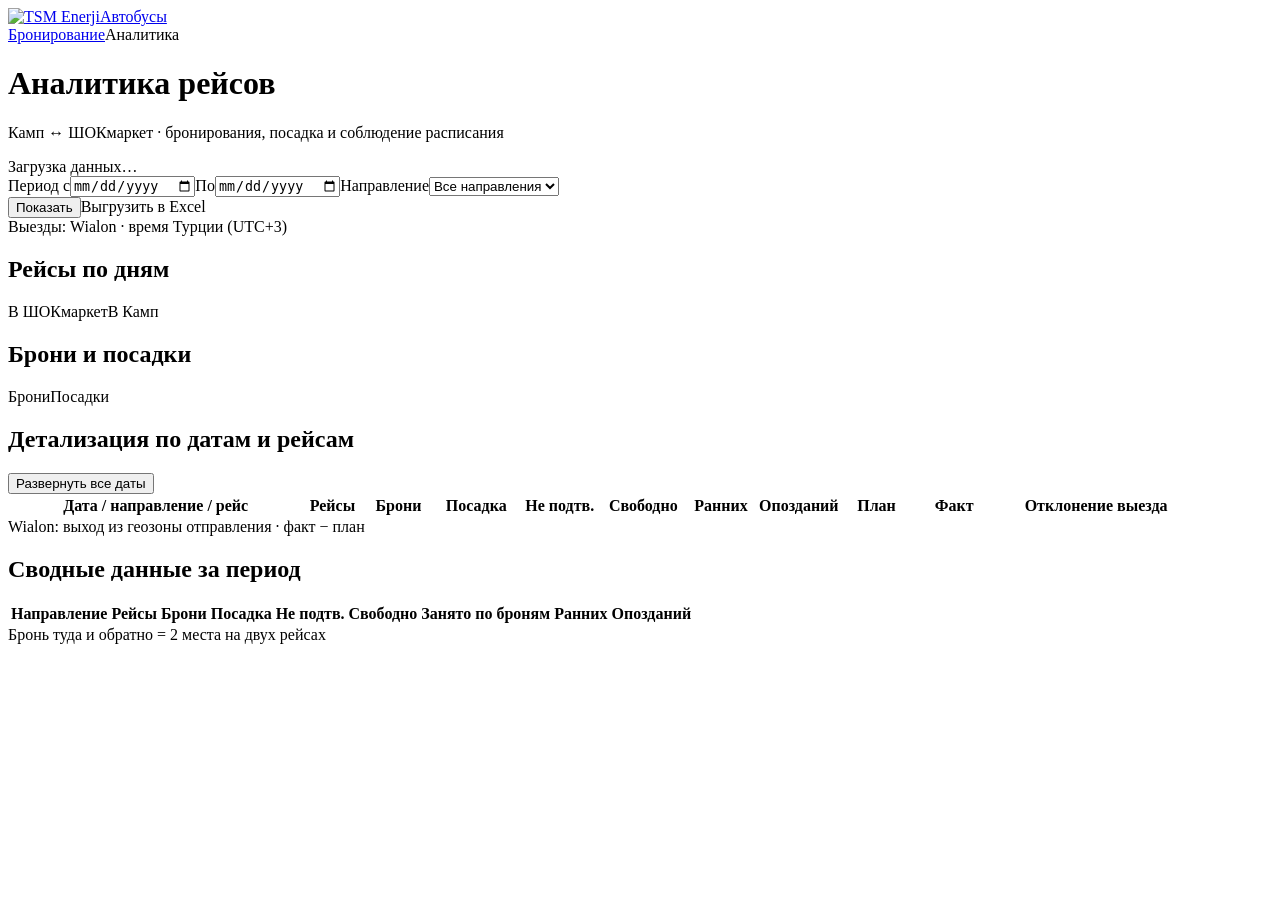
==== bus-booking/public_analytics/static/index.html @ 7b2e6ffa "Add public bus booking analytics and Excel export" ====
<!doctype html>
<html lang="ru"><head><meta charset="utf-8"><meta name="viewport" content="width=device-width,initial-scale=1"><meta name="robots" content="noindex,nofollow"><title>Аналитика рейсов — TSM Enerji</title><link rel="stylesheet" href="/analytics/assets/analytics.css"><script src="/analytics/assets/analytics.js" defer></script></head>
<body><header class="top"><a class="brand" href="/"><img src="/analytics/logo.png" alt="TSM Enerji"><span>Автобусы</span></a><nav><a href="/">Бронирование</a><span class="active" aria-current="page">Аналитика</span></nav></header>
<main><div class="heading"><div><h1>Аналитика рейсов</h1><p>Камп ↔ ШОКмаркет · бронирования, посадка и соблюдение расписания</p></div><span id="source-state" class="source-state" role="status" aria-live="polite">Загрузка данных…</span></div>
<form id="filters" class="filters"><label>Период с<input type="date" id="start" required></label><label>По<input type="date" id="end" required></label><label>Направление<select id="direction"><option value="all">Все направления</option><option value="forward">В ШОКмаркет</option><option value="reverse">В Камп</option></select></label><div class="actions"><button id="apply" type="submit">Показать</button><a id="export" class="export" aria-disabled="true">Выгрузить в Excel</a></div><span class="time-note">Выезды: Wialon · время Турции (UTC+3)</span></form>
<div id="error" role="alert" hidden></div>
<div id="metrics-primary" class="metrics primary"></div><div id="metrics-secondary" class="metrics secondary"></div>
<div class="charts"><section class="panel"><div class="panel-head"><h2>Рейсы по дням</h2><div class="legend"><span><b class="blue"></b>В ШОКмаркет</span><span><b class="purple"></b>В Камп</span></div></div><div id="trips-chart" class="chart" role="img" aria-label="Количество рейсов по дням"></div></section>
<section class="panel"><div class="panel-head"><h2>Брони и посадки</h2><div class="legend"><span><b class="blue"></b>Брони</span><span><b class="green"></b>Посадки</span></div></div><div id="bookings-chart" class="chart" role="img" aria-label="Брони и подтверждённые посадки по дням: два отдельных столбца"></div></section></div>
<section><div class="section-head"><h2>Детализация по датам и рейсам</h2><button id="expand" type="button" class="quiet">Развернуть все даты</button></div><div class="panel"><div class="table-wrap"><table class="details"><colgroup><col style="width:25%"><col style="width:5%"><col style="width:6%"><col style="width:7%"><col style="width:7%"><col style="width:7%"><col style="width:6%"><col style="width:7%"><col style="width:6%"><col style="width:7%"><col style="width:17%"></colgroup><thead><tr><th>Дата / направление / рейс</th><th>Рейсы</th><th>Брони</th><th>Посадка</th><th>Не подтв.</th><th>Свободно</th><th>Ранних</th><th>Опозданий</th><th>План</th><th>Факт</th><th>Отклонение выезда</th></tr></thead><tbody id="detail-body"></tbody></table></div><div class="source-strip"><span>Wialon: выход из геозоны отправления · факт − план</span><span id="gps-note"></span></div></div></section>
<section class="summary"><div class="section-head"><h2>Сводные данные за период</h2><span id="period-label"></span></div><div class="panel table-wrap"><table class="summary-table"><thead><tr><th>Направление</th><th>Рейсы</th><th>Брони</th><th>Посадка</th><th>Не подтв.</th><th>Свободно</th><th>Занято по броням</th><th>Ранних</th><th>Опозданий</th></tr></thead><tbody id="summary-body"></tbody></table></div><div class="bottom"><span id="punctuality"></span><span>Бронь туда и обратно = 2 места на двух рейсах</span></div></section>
<div id="methodology" class="methodology"></div></main></body></html>
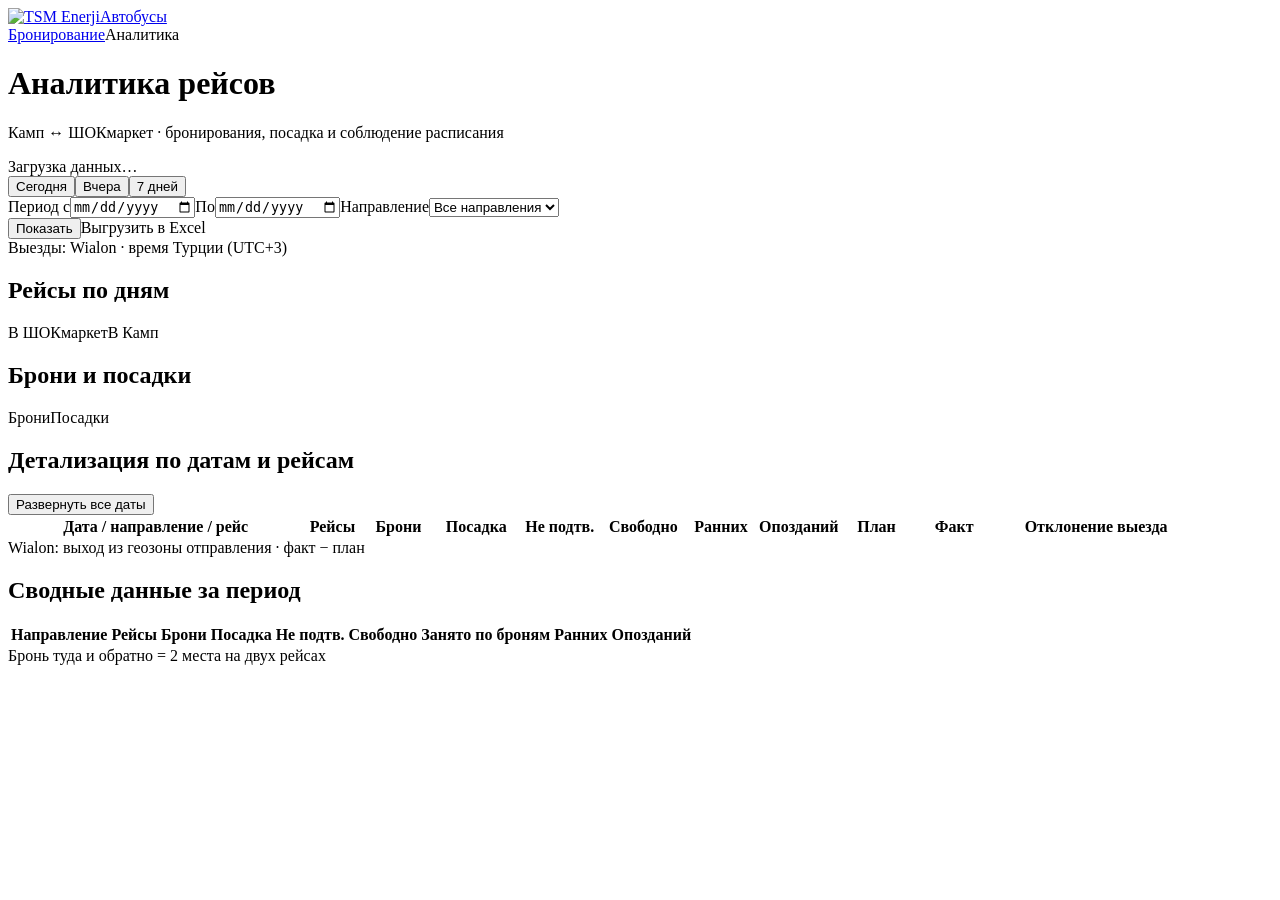
==== commit b3a9d4d1: "Add analytics date presets and live admin occupancy" ====
--- a/bus-booking/public_analytics/static/index.html
+++ b/bus-booking/public_analytics/static/index.html
@@ -2,7 +2,7 @@
 <html lang="ru"><head><meta charset="utf-8"><meta name="viewport" content="width=device-width,initial-scale=1"><meta name="robots" content="noindex,nofollow"><title>Аналитика рейсов — TSM Enerji</title><link rel="stylesheet" href="/analytics/assets/analytics.css"><script src="/analytics/assets/analytics.js" defer></script></head>
 <body><header class="top"><a class="brand" href="/"><img src="/analytics/logo.png" alt="TSM Enerji"><span>Автобусы</span></a><nav><a href="/">Бронирование</a><span class="active" aria-current="page">Аналитика</span></nav></header>
 <main><div class="heading"><div><h1>Аналитика рейсов</h1><p>Камп ↔ ШОКмаркет · бронирования, посадка и соблюдение расписания</p></div><span id="source-state" class="source-state" role="status" aria-live="polite">Загрузка данных…</span></div>
-<form id="filters" class="filters"><label>Период с<input type="date" id="start" required></label><label>По<input type="date" id="end" required></label><label>Направление<select id="direction"><option value="all">Все направления</option><option value="forward">В ШОКмаркет</option><option value="reverse">В Камп</option></select></label><div class="actions"><button id="apply" type="submit">Показать</button><a id="export" class="export" aria-disabled="true">Выгрузить в Excel</a></div><span class="time-note">Выезды: Wialon · время Турции (UTC+3)</span></form>
+<form id="filters" class="filters"><div class="quick-periods" role="group" aria-label="Быстрый выбор периода"><button type="button" data-period="today" aria-pressed="false">Сегодня</button><button type="button" data-period="yesterday" aria-pressed="false">Вчера</button><button type="button" data-period="7days" aria-pressed="false">7 дней</button></div><label>Период с<input type="date" id="start" required></label><label>По<input type="date" id="end" required></label><label>Направление<select id="direction"><option value="all">Все направления</option><option value="forward">В ШОКмаркет</option><option value="reverse">В Камп</option></select></label><div class="actions"><button id="apply" type="submit">Показать</button><a id="export" class="export" aria-disabled="true">Выгрузить в Excel</a></div><span class="time-note">Выезды: Wialon · время Турции (UTC+3)</span></form>
 <div id="error" role="alert" hidden></div>
 <div id="metrics-primary" class="metrics primary"></div><div id="metrics-secondary" class="metrics secondary"></div>
 <div class="charts"><section class="panel"><div class="panel-head"><h2>Рейсы по дням</h2><div class="legend"><span><b class="blue"></b>В ШОКмаркет</span><span><b class="purple"></b>В Камп</span></div></div><div id="trips-chart" class="chart" role="img" aria-label="Количество рейсов по дням"></div></section>
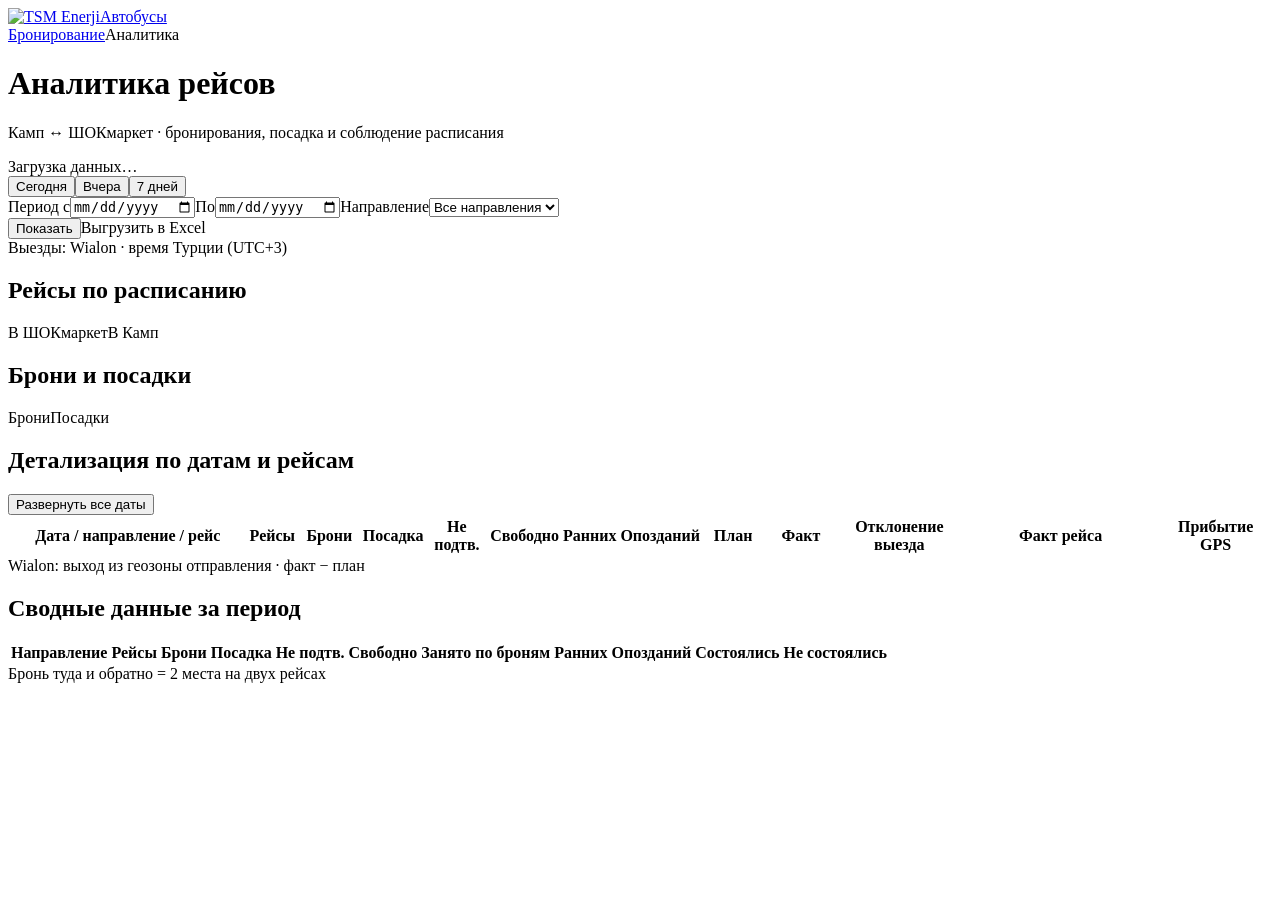
==== commit 217fd15c: "Verify scheduled bus journeys across both GPS zones and compact admin tabs" ====
--- a/bus-booking/public_analytics/static/index.html
+++ b/bus-booking/public_analytics/static/index.html
@@ -5,8 +5,8 @@
 <form id="filters" class="filters"><div class="quick-periods" role="group" aria-label="Быстрый выбор периода"><button type="button" data-period="today" aria-pressed="false">Сегодня</button><button type="button" data-period="yesterday" aria-pressed="false">Вчера</button><button type="button" data-period="7days" aria-pressed="false">7 дней</button></div><label>Период с<input type="date" id="start" required></label><label>По<input type="date" id="end" required></label><label>Направление<select id="direction"><option value="all">Все направления</option><option value="forward">В ШОКмаркет</option><option value="reverse">В Камп</option></select></label><div class="actions"><button id="apply" type="submit">Показать</button><a id="export" class="export" aria-disabled="true">Выгрузить в Excel</a></div><span class="time-note">Выезды: Wialon · время Турции (UTC+3)</span></form>
 <div id="error" role="alert" hidden></div>
 <div id="metrics-primary" class="metrics primary"></div><div id="metrics-secondary" class="metrics secondary"></div>
-<div class="charts"><section class="panel"><div class="panel-head"><h2>Рейсы по дням</h2><div class="legend"><span><b class="blue"></b>В ШОКмаркет</span><span><b class="purple"></b>В Камп</span></div></div><div id="trips-chart" class="chart" role="img" aria-label="Количество рейсов по дням"></div></section>
+<div id="metrics-execution" class="metrics execution-metrics"></div><p id="execution-state" class="execution-state"></p><div class="charts"><section class="panel"><div class="panel-head"><h2>Рейсы по расписанию</h2><div class="legend"><span><b class="blue"></b>В ШОКмаркет</span><span><b class="purple"></b>В Камп</span></div></div><div id="trips-chart" class="chart" role="img" aria-label="Количество рейсов по дням"></div></section>
 <section class="panel"><div class="panel-head"><h2>Брони и посадки</h2><div class="legend"><span><b class="blue"></b>Брони</span><span><b class="green"></b>Посадки</span></div></div><div id="bookings-chart" class="chart" role="img" aria-label="Брони и подтверждённые посадки по дням: два отдельных столбца"></div></section></div>
-<section><div class="section-head"><h2>Детализация по датам и рейсам</h2><button id="expand" type="button" class="quiet">Развернуть все даты</button></div><div class="panel"><div class="table-wrap"><table class="details"><colgroup><col style="width:25%"><col style="width:5%"><col style="width:6%"><col style="width:7%"><col style="width:7%"><col style="width:7%"><col style="width:6%"><col style="width:7%"><col style="width:6%"><col style="width:7%"><col style="width:17%"></colgroup><thead><tr><th>Дата / направление / рейс</th><th>Рейсы</th><th>Брони</th><th>Посадка</th><th>Не подтв.</th><th>Свободно</th><th>Ранних</th><th>Опозданий</th><th>План</th><th>Факт</th><th>Отклонение выезда</th></tr></thead><tbody id="detail-body"></tbody></table></div><div class="source-strip"><span>Wialon: выход из геозоны отправления · факт − план</span><span id="gps-note"></span></div></div></section>
-<section class="summary"><div class="section-head"><h2>Сводные данные за период</h2><span id="period-label"></span></div><div class="panel table-wrap"><table class="summary-table"><thead><tr><th>Направление</th><th>Рейсы</th><th>Брони</th><th>Посадка</th><th>Не подтв.</th><th>Свободно</th><th>Занято по броням</th><th>Ранних</th><th>Опозданий</th></tr></thead><tbody id="summary-body"></tbody></table></div><div class="bottom"><span id="punctuality"></span><span>Бронь туда и обратно = 2 места на двух рейсах</span></div></section>
+<section><div class="section-head"><h2>Детализация по датам и рейсам</h2><button id="expand" type="button" class="quiet">Развернуть все даты</button></div><div class="panel"><div class="table-wrap"><table class="details"><colgroup><col style="width:20%"><col style="width:4%"><col style="width:5%"><col style="width:5%"><col style="width:5%"><col style="width:5%"><col style="width:4%"><col style="width:5%"><col style="width:5%"><col style="width:6%"><col style="width:10%"><col style="width:17%"><col style="width:9%"></colgroup><thead><tr><th>Дата / направление / рейс</th><th>Рейсы</th><th>Брони</th><th>Посадка</th><th>Не подтв.</th><th>Свободно</th><th>Ранних</th><th>Опозданий</th><th>План</th><th>Факт</th><th>Отклонение выезда</th><th>Факт рейса</th><th>Прибытие GPS</th></tr></thead><tbody id="detail-body"></tbody></table></div><div class="source-strip"><span>Wialon: выход из геозоны отправления · факт − план</span><span id="gps-note"></span></div></div></section>
+<section class="summary"><div class="section-head"><h2>Сводные данные за период</h2><span id="period-label"></span></div><div class="panel table-wrap"><table class="summary-table"><thead><tr><th>Направление</th><th>Рейсы</th><th>Брони</th><th>Посадка</th><th>Не подтв.</th><th>Свободно</th><th>Занято по броням</th><th>Ранних</th><th>Опозданий</th><th>Состоялись</th><th>Не состоялись</th></tr></thead><tbody id="summary-body"></tbody></table></div><div class="bottom"><span id="punctuality"></span><span>Бронь туда и обратно = 2 места на двух рейсах</span></div></section>
 <div id="methodology" class="methodology"></div></main></body></html>
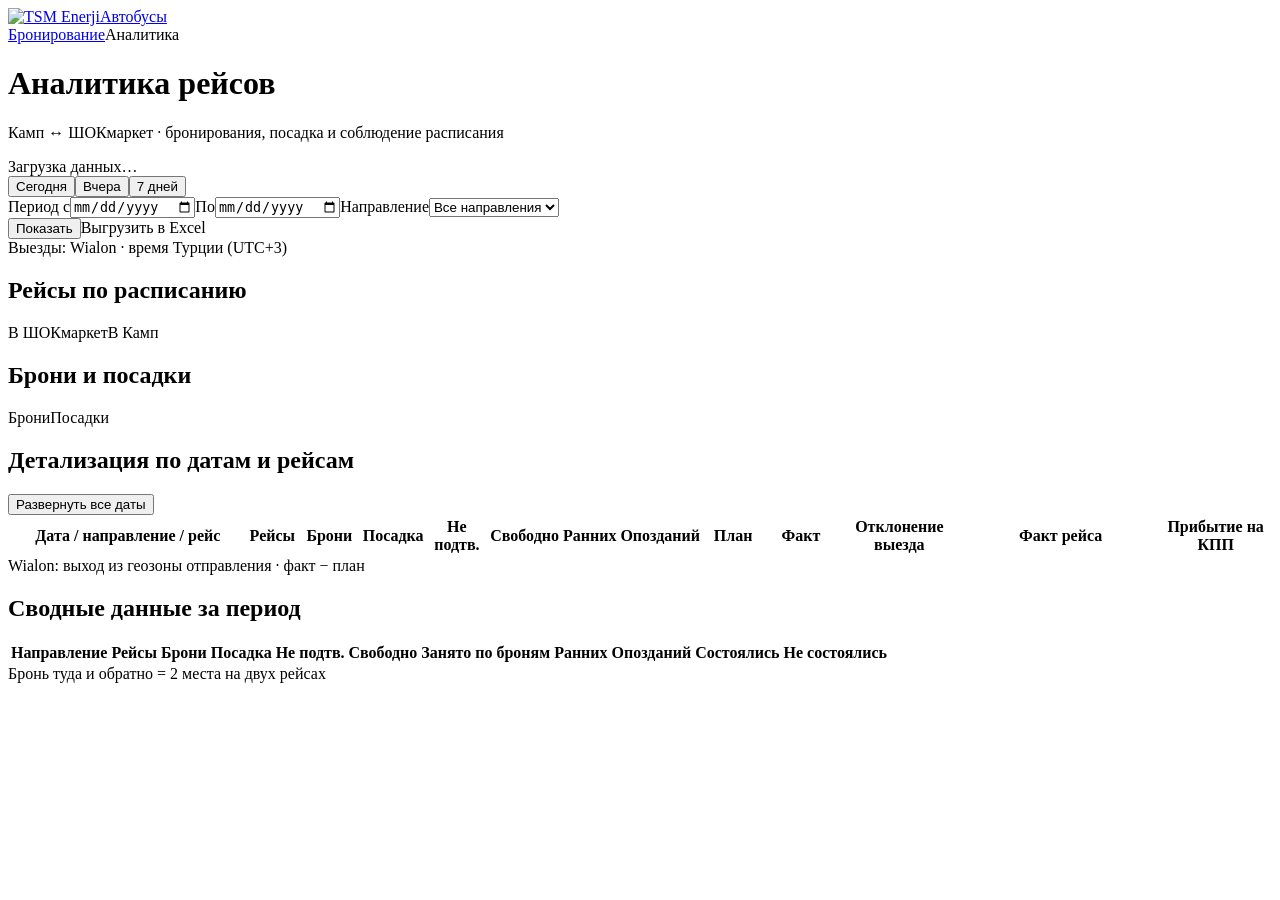
==== commit d21f2f8f: "Confirm bus trips from the initial stop to Akkuyu checkpoint transfer zone" ====
--- a/bus-booking/public_analytics/static/index.html
+++ b/bus-booking/public_analytics/static/index.html
@@ -7,6 +7,6 @@
 <div id="metrics-primary" class="metrics primary"></div><div id="metrics-secondary" class="metrics secondary"></div>
 <div id="metrics-execution" class="metrics execution-metrics"></div><p id="execution-state" class="execution-state"></p><div class="charts"><section class="panel"><div class="panel-head"><h2>Рейсы по расписанию</h2><div class="legend"><span><b class="blue"></b>В ШОКмаркет</span><span><b class="purple"></b>В Камп</span></div></div><div id="trips-chart" class="chart" role="img" aria-label="Количество рейсов по дням"></div></section>
 <section class="panel"><div class="panel-head"><h2>Брони и посадки</h2><div class="legend"><span><b class="blue"></b>Брони</span><span><b class="green"></b>Посадки</span></div></div><div id="bookings-chart" class="chart" role="img" aria-label="Брони и подтверждённые посадки по дням: два отдельных столбца"></div></section></div>
-<section><div class="section-head"><h2>Детализация по датам и рейсам</h2><button id="expand" type="button" class="quiet">Развернуть все даты</button></div><div class="panel"><div class="table-wrap"><table class="details"><colgroup><col style="width:20%"><col style="width:4%"><col style="width:5%"><col style="width:5%"><col style="width:5%"><col style="width:5%"><col style="width:4%"><col style="width:5%"><col style="width:5%"><col style="width:6%"><col style="width:10%"><col style="width:17%"><col style="width:9%"></colgroup><thead><tr><th>Дата / направление / рейс</th><th>Рейсы</th><th>Брони</th><th>Посадка</th><th>Не подтв.</th><th>Свободно</th><th>Ранних</th><th>Опозданий</th><th>План</th><th>Факт</th><th>Отклонение выезда</th><th>Факт рейса</th><th>Прибытие GPS</th></tr></thead><tbody id="detail-body"></tbody></table></div><div class="source-strip"><span>Wialon: выход из геозоны отправления · факт − план</span><span id="gps-note"></span></div></div></section>
+<section><div class="section-head"><h2>Детализация по датам и рейсам</h2><button id="expand" type="button" class="quiet">Развернуть все даты</button></div><div class="panel"><div class="table-wrap"><table class="details"><colgroup><col style="width:20%"><col style="width:4%"><col style="width:5%"><col style="width:5%"><col style="width:5%"><col style="width:5%"><col style="width:4%"><col style="width:5%"><col style="width:5%"><col style="width:6%"><col style="width:10%"><col style="width:17%"><col style="width:9%"></colgroup><thead><tr><th>Дата / направление / рейс</th><th>Рейсы</th><th>Брони</th><th>Посадка</th><th>Не подтв.</th><th>Свободно</th><th>Ранних</th><th>Опозданий</th><th>План</th><th>Факт</th><th>Отклонение выезда</th><th>Факт рейса</th><th>Прибытие на КПП</th></tr></thead><tbody id="detail-body"></tbody></table></div><div class="source-strip"><span>Wialon: выход из геозоны отправления · факт − план</span><span id="gps-note"></span></div></div></section>
 <section class="summary"><div class="section-head"><h2>Сводные данные за период</h2><span id="period-label"></span></div><div class="panel table-wrap"><table class="summary-table"><thead><tr><th>Направление</th><th>Рейсы</th><th>Брони</th><th>Посадка</th><th>Не подтв.</th><th>Свободно</th><th>Занято по броням</th><th>Ранних</th><th>Опозданий</th><th>Состоялись</th><th>Не состоялись</th></tr></thead><tbody id="summary-body"></tbody></table></div><div class="bottom"><span id="punctuality"></span><span>Бронь туда и обратно = 2 места на двух рейсах</span></div></section>
 <div id="methodology" class="methodology"></div></main></body></html>
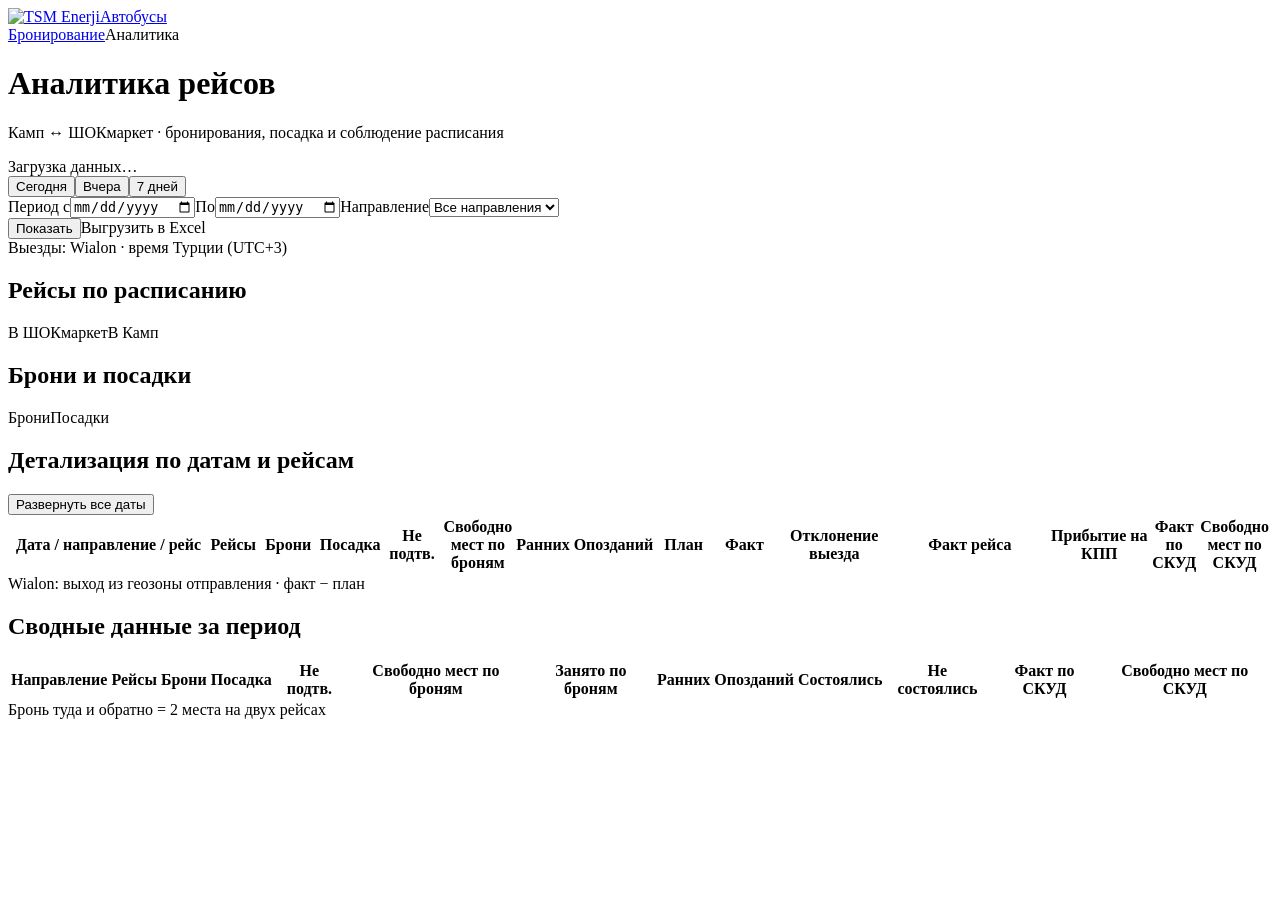
==== commit aad4f896: "Import sanitized SCUD marks and compare actual passengers with booked seats" ====
--- a/bus-booking/public_analytics/static/index.html
+++ b/bus-booking/public_analytics/static/index.html
@@ -5,8 +5,8 @@
 <form id="filters" class="filters"><div class="quick-periods" role="group" aria-label="Быстрый выбор периода"><button type="button" data-period="today" aria-pressed="false">Сегодня</button><button type="button" data-period="yesterday" aria-pressed="false">Вчера</button><button type="button" data-period="7days" aria-pressed="false">7 дней</button></div><label>Период с<input type="date" id="start" required></label><label>По<input type="date" id="end" required></label><label>Направление<select id="direction"><option value="all">Все направления</option><option value="forward">В ШОКмаркет</option><option value="reverse">В Камп</option></select></label><div class="actions"><button id="apply" type="submit">Показать</button><a id="export" class="export" aria-disabled="true">Выгрузить в Excel</a></div><span class="time-note">Выезды: Wialon · время Турции (UTC+3)</span></form>
 <div id="error" role="alert" hidden></div>
 <div id="metrics-primary" class="metrics primary"></div><div id="metrics-secondary" class="metrics secondary"></div>
-<div id="metrics-execution" class="metrics execution-metrics"></div><p id="execution-state" class="execution-state"></p><div class="charts"><section class="panel"><div class="panel-head"><h2>Рейсы по расписанию</h2><div class="legend"><span><b class="blue"></b>В ШОКмаркет</span><span><b class="purple"></b>В Камп</span></div></div><div id="trips-chart" class="chart" role="img" aria-label="Количество рейсов по дням"></div></section>
+<div id="metrics-scud" class="metrics scud-metrics"></div><p id="scud-state" class="execution-state"></p><div id="metrics-execution" class="metrics execution-metrics"></div><p id="execution-state" class="execution-state"></p><div class="charts"><section class="panel"><div class="panel-head"><h2>Рейсы по расписанию</h2><div class="legend"><span><b class="blue"></b>В ШОКмаркет</span><span><b class="purple"></b>В Камп</span></div></div><div id="trips-chart" class="chart" role="img" aria-label="Количество рейсов по дням"></div></section>
 <section class="panel"><div class="panel-head"><h2>Брони и посадки</h2><div class="legend"><span><b class="blue"></b>Брони</span><span><b class="green"></b>Посадки</span></div></div><div id="bookings-chart" class="chart" role="img" aria-label="Брони и подтверждённые посадки по дням: два отдельных столбца"></div></section></div>
-<section><div class="section-head"><h2>Детализация по датам и рейсам</h2><button id="expand" type="button" class="quiet">Развернуть все даты</button></div><div class="panel"><div class="table-wrap"><table class="details"><colgroup><col style="width:20%"><col style="width:4%"><col style="width:5%"><col style="width:5%"><col style="width:5%"><col style="width:5%"><col style="width:4%"><col style="width:5%"><col style="width:5%"><col style="width:6%"><col style="width:10%"><col style="width:17%"><col style="width:9%"></colgroup><thead><tr><th>Дата / направление / рейс</th><th>Рейсы</th><th>Брони</th><th>Посадка</th><th>Не подтв.</th><th>Свободно</th><th>Ранних</th><th>Опозданий</th><th>План</th><th>Факт</th><th>Отклонение выезда</th><th>Факт рейса</th><th>Прибытие на КПП</th></tr></thead><tbody id="detail-body"></tbody></table></div><div class="source-strip"><span>Wialon: выход из геозоны отправления · факт − план</span><span id="gps-note"></span></div></div></section>
-<section class="summary"><div class="section-head"><h2>Сводные данные за период</h2><span id="period-label"></span></div><div class="panel table-wrap"><table class="summary-table"><thead><tr><th>Направление</th><th>Рейсы</th><th>Брони</th><th>Посадка</th><th>Не подтв.</th><th>Свободно</th><th>Занято по броням</th><th>Ранних</th><th>Опозданий</th><th>Состоялись</th><th>Не состоялись</th></tr></thead><tbody id="summary-body"></tbody></table></div><div class="bottom"><span id="punctuality"></span><span>Бронь туда и обратно = 2 места на двух рейсах</span></div></section>
+<section><div class="section-head"><h2>Детализация по датам и рейсам</h2><button id="expand" type="button" class="quiet">Развернуть все даты</button></div><div class="panel"><div class="table-wrap"><table class="details"><colgroup><col style="width:20%"><col style="width:4%"><col style="width:5%"><col style="width:5%"><col style="width:5%"><col style="width:5%"><col style="width:4%"><col style="width:5%"><col style="width:5%"><col style="width:6%"><col style="width:10%"><col style="width:17%"><col style="width:9%"><col style="width:7%"><col style="width:8%"></colgroup><thead><tr><th>Дата / направление / рейс</th><th>Рейсы</th><th>Брони</th><th>Посадка</th><th>Не подтв.</th><th>Свободно мест по броням</th><th>Ранних</th><th>Опозданий</th><th>План</th><th>Факт</th><th>Отклонение выезда</th><th>Факт рейса</th><th>Прибытие на КПП</th><th>Факт по СКУД</th><th>Свободно мест по СКУД</th></tr></thead><tbody id="detail-body"></tbody></table></div><div class="source-strip"><span>Wialon: выход из геозоны отправления · факт − план</span><span id="gps-note"></span></div></div></section>
+<section class="summary"><div class="section-head"><h2>Сводные данные за период</h2><span id="period-label"></span></div><div class="panel table-wrap"><table class="summary-table"><thead><tr><th>Направление</th><th>Рейсы</th><th>Брони</th><th>Посадка</th><th>Не подтв.</th><th>Свободно мест по броням</th><th>Занято по броням</th><th>Ранних</th><th>Опозданий</th><th>Состоялись</th><th>Не состоялись</th><th>Факт по СКУД</th><th>Свободно мест по СКУД</th></tr></thead><tbody id="summary-body"></tbody></table></div><div class="bottom"><span id="punctuality"></span><span>Бронь туда и обратно = 2 места на двух рейсах</span></div></section>
 <div id="methodology" class="methodology"></div></main></body></html>
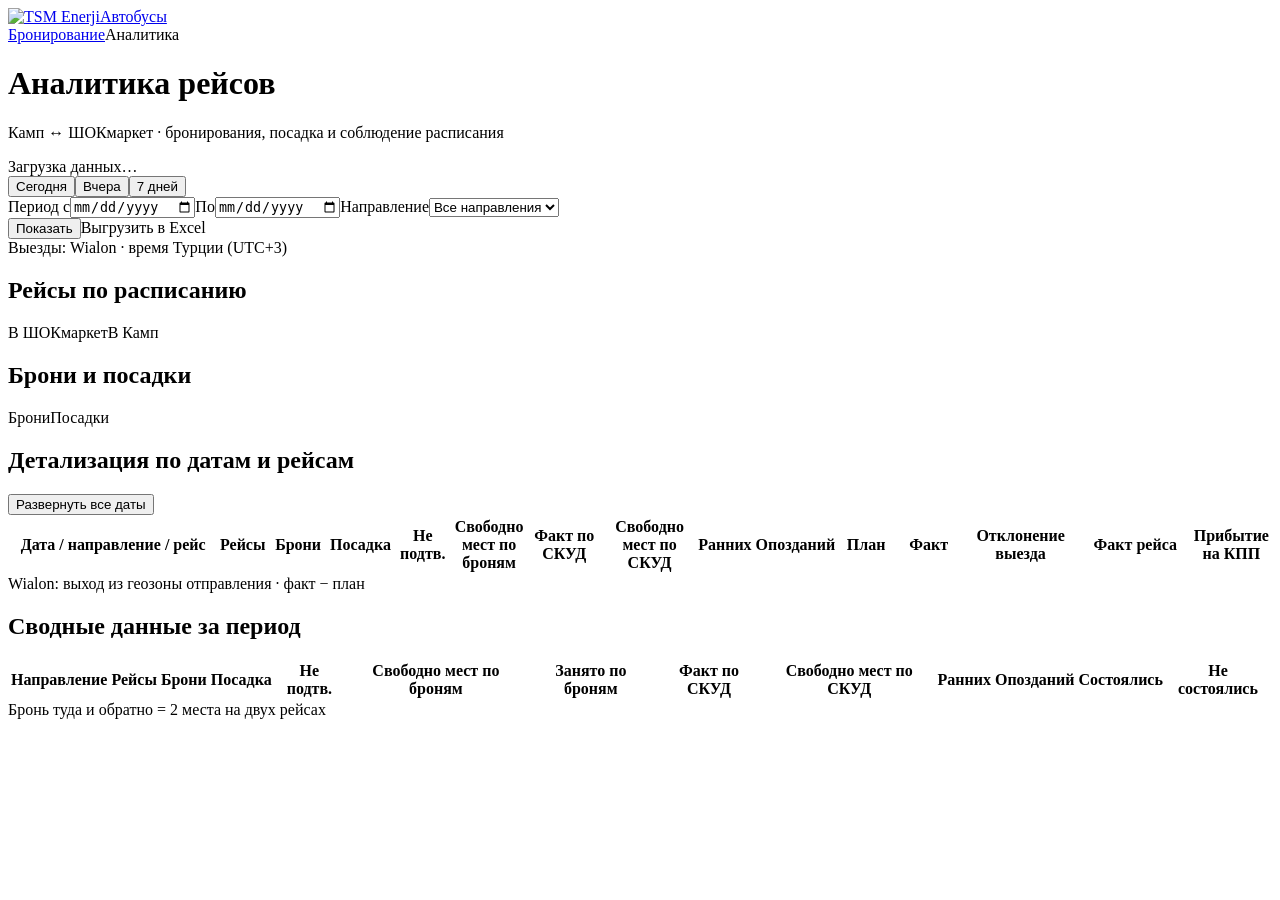
==== commit 2367f4bf: "Group SCUD metrics before early departures and distinguish trip directions" ====
--- a/bus-booking/public_analytics/static/index.html
+++ b/bus-booking/public_analytics/static/index.html
@@ -7,6 +7,6 @@
 <div id="metrics-primary" class="metrics primary"></div><div id="metrics-secondary" class="metrics secondary"></div>
 <div id="metrics-scud" class="metrics scud-metrics"></div><p id="scud-state" class="execution-state"></p><div id="metrics-execution" class="metrics execution-metrics"></div><p id="execution-state" class="execution-state"></p><div class="charts"><section class="panel"><div class="panel-head"><h2>Рейсы по расписанию</h2><div class="legend"><span><b class="blue"></b>В ШОКмаркет</span><span><b class="purple"></b>В Камп</span></div></div><div id="trips-chart" class="chart" role="img" aria-label="Количество рейсов по дням"></div></section>
 <section class="panel"><div class="panel-head"><h2>Брони и посадки</h2><div class="legend"><span><b class="blue"></b>Брони</span><span><b class="green"></b>Посадки</span></div></div><div id="bookings-chart" class="chart" role="img" aria-label="Брони и подтверждённые посадки по дням: два отдельных столбца"></div></section></div>
-<section><div class="section-head"><h2>Детализация по датам и рейсам</h2><button id="expand" type="button" class="quiet">Развернуть все даты</button></div><div class="panel"><div class="table-wrap"><table class="details"><colgroup><col style="width:20%"><col style="width:4%"><col style="width:5%"><col style="width:5%"><col style="width:5%"><col style="width:5%"><col style="width:4%"><col style="width:5%"><col style="width:5%"><col style="width:6%"><col style="width:10%"><col style="width:17%"><col style="width:9%"><col style="width:7%"><col style="width:8%"></colgroup><thead><tr><th>Дата / направление / рейс</th><th>Рейсы</th><th>Брони</th><th>Посадка</th><th>Не подтв.</th><th>Свободно мест по броням</th><th>Ранних</th><th>Опозданий</th><th>План</th><th>Факт</th><th>Отклонение выезда</th><th>Факт рейса</th><th>Прибытие на КПП</th><th>Факт по СКУД</th><th>Свободно мест по СКУД</th></tr></thead><tbody id="detail-body"></tbody></table></div><div class="source-strip"><span>Wialon: выход из геозоны отправления · факт − план</span><span id="gps-note"></span></div></div></section>
-<section class="summary"><div class="section-head"><h2>Сводные данные за период</h2><span id="period-label"></span></div><div class="panel table-wrap"><table class="summary-table"><thead><tr><th>Направление</th><th>Рейсы</th><th>Брони</th><th>Посадка</th><th>Не подтв.</th><th>Свободно мест по броням</th><th>Занято по броням</th><th>Ранних</th><th>Опозданий</th><th>Состоялись</th><th>Не состоялись</th><th>Факт по СКУД</th><th>Свободно мест по СКУД</th></tr></thead><tbody id="summary-body"></tbody></table></div><div class="bottom"><span id="punctuality"></span><span>Бронь туда и обратно = 2 места на двух рейсах</span></div></section>
+<section><div class="section-head"><h2>Детализация по датам и рейсам</h2><button id="expand" type="button" class="quiet">Развернуть все даты</button></div><div class="panel"><div class="table-wrap"><table class="details"><colgroup><col style="width:20%"><col style="width:4%"><col style="width:5%"><col style="width:5%"><col style="width:5%"><col style="width:5%"><col style="width:7%"><col style="width:8%"><col style="width:4%"><col style="width:5%"><col style="width:5%"><col style="width:6%"><col style="width:10%"><col style="width:17%"><col style="width:9%"></colgroup><thead><tr><th>Дата / направление / рейс</th><th>Рейсы</th><th>Брони</th><th>Посадка</th><th>Не подтв.</th><th>Свободно мест по броням</th><th>Факт по СКУД</th><th>Свободно мест по СКУД</th><th>Ранних</th><th>Опозданий</th><th>План</th><th>Факт</th><th>Отклонение выезда</th><th>Факт рейса</th><th>Прибытие на КПП</th></tr></thead><tbody id="detail-body"></tbody></table></div><div class="source-strip"><span>Wialon: выход из геозоны отправления · факт − план</span><span id="gps-note"></span></div></div></section>
+<section class="summary"><div class="section-head"><h2>Сводные данные за период</h2><span id="period-label"></span></div><div class="panel table-wrap"><table class="summary-table"><thead><tr><th>Направление</th><th>Рейсы</th><th>Брони</th><th>Посадка</th><th>Не подтв.</th><th>Свободно мест по броням</th><th>Занято по броням</th><th>Факт по СКУД</th><th>Свободно мест по СКУД</th><th>Ранних</th><th>Опозданий</th><th>Состоялись</th><th>Не состоялись</th></tr></thead><tbody id="summary-body"></tbody></table></div><div class="bottom"><span id="punctuality"></span><span>Бронь туда и обратно = 2 места на двух рейсах</span></div></section>
 <div id="methodology" class="methodology"></div></main></body></html>
